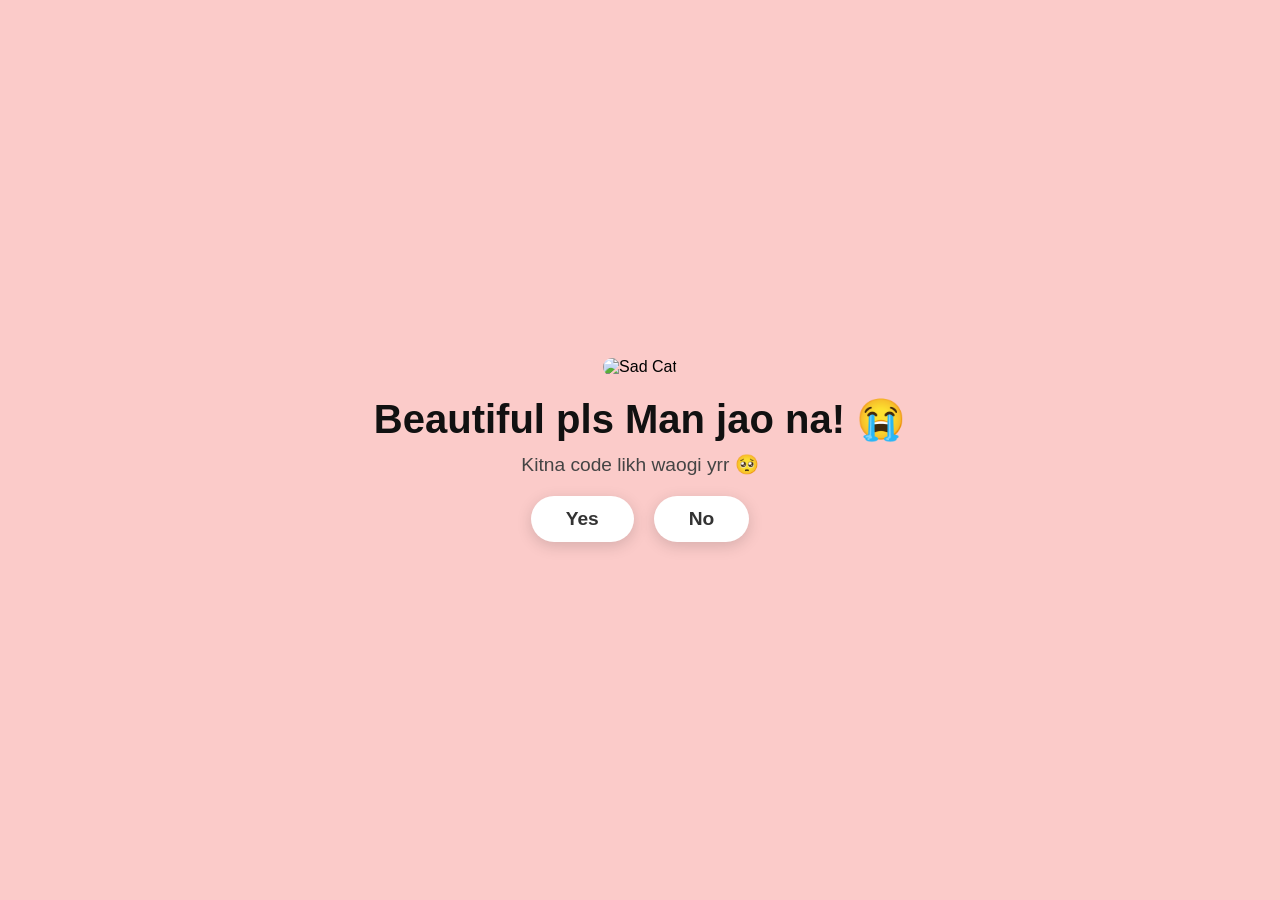
==== no1.html @ f6d7f2e2 "Update no1.html by removing comments and changing GIF Removed comments and updated image source for " ====
<!DOCTYPE html>
<html lang="hi">
<head>
    <meta charset="UTF-8">
    <meta name="viewport" content="width=device-width, initial-scale=1.0">
    <title>Think Again!</title>
    <link rel="stylesheet" href="style.css">
</head>
<body>
    <div class="container">
        <!-- रोने वाला बिल्ली का वर्किंग GIF -->
        <img src="https://giphy.com" alt="Sad Cat" class="gif">
        <h1>Beautiful pls Man jao na! 😭</h1>
        <p>Kitna code likh waogi yrr 🥺</p>
        <div class="btn-group">
            <a href="yes.html" class="btn yes-btn">Yes</a>
            <button class="btn no-btn" id="run-btn">No</button>
        </div>
    </div>

    <script>
        const noBtn = document.getElementById('run-btn');
        noBtn.addEventListener('mouseover', () => {
            const i = Math.floor(Math.random() * (window.innerWidth - noBtn.clientWidth));
            const j = Math.floor(Math.random() * (window.innerHeight - noBtn.clientHeight));
            noBtn.style.position = 'absolute';
            noBtn.style.left = i + 'px';
            noBtn.style.top = j + 'px';
        });
    </script>
</body>
</html>
---- style.css ----
* {
    margin: 0;
    padding: 0;
    box-sizing: border-box;
}

body {
    background-color: #fbcbc9; /* प्यारा गुलाबी बैकग्राउंड */
    font-family: 'Segoe UI', Tahoma, Geneva, Verdana, sans-serif;
    display: flex;
    justify-content: center;
    align-items: center;
    height: 100vh;
    overflow: hidden;
}

.container {
    text-align: center;
}

.gif {
    width: 200px;
    height: 200px;
    margin-bottom: 20px;
    border-radius: 10px;
}

h1 {
    color: #111;
    font-size: 2.5rem;
    margin-bottom: 10px;
}

p {
    font-size: 1.2rem;
    color: #444;
    margin-bottom: 20px;
}

.btn-group {
    display: flex;
    justify-content: center;
    gap: 20px;
    margin-top: 20px;
}

.btn {
    padding: 12px 35px;
    font-size: 1.2rem;
    font-weight: bold;
    text-decoration: none;
    color: #333;
    background-color: #fff;
    border: none;
    border-radius: 25px;
    box-shadow: 0 4px 15px rgba(0,0,0,0.15);
    cursor: pointer;
    transition: transform 0.2s;
}

.btn:hover {
    transform: scale(1.1);
}
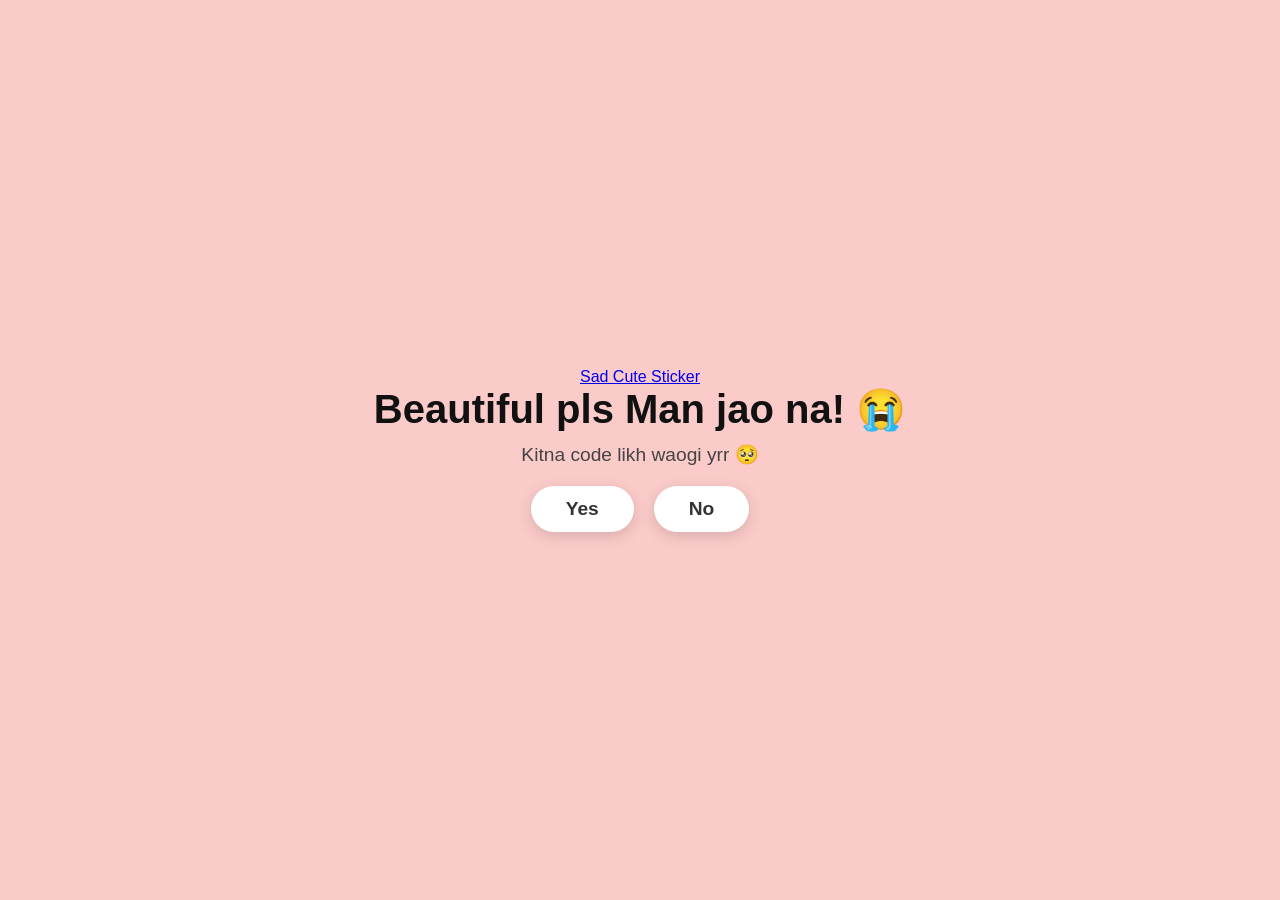
==== commit 788f0ef6: "Replace sad cat GIF with Tenor embed widget" ====
--- a/no1.html
+++ b/no1.html
@@ -8,8 +8,9 @@
 </head>
 <body>
     <div class="container">
-        <!-- रोने वाला बिल्ली का वर्किंग GIF -->
-        <img src="https://giphy.com" alt="Sad Cat" class="gif">
+        <!-- Tenor Embed Widget -->
+        <div class="tenor-gif-embed" data-postid="22153239" data-share-method="host" data-aspect-ratio="1" data-width="100%"><a href="https://tenor.com">Sad Cute Sticker</a></div> <script type="text/javascript" async src="https://tenor.com/embed.js"></script>
+        
         <h1>Beautiful pls Man jao na! 😭</h1>
         <p>Kitna code likh waogi yrr 🥺</p>
         <div class="btn-group">
@@ -29,4 +30,5 @@
         });
     </script>
 </body>
+    
 </html>
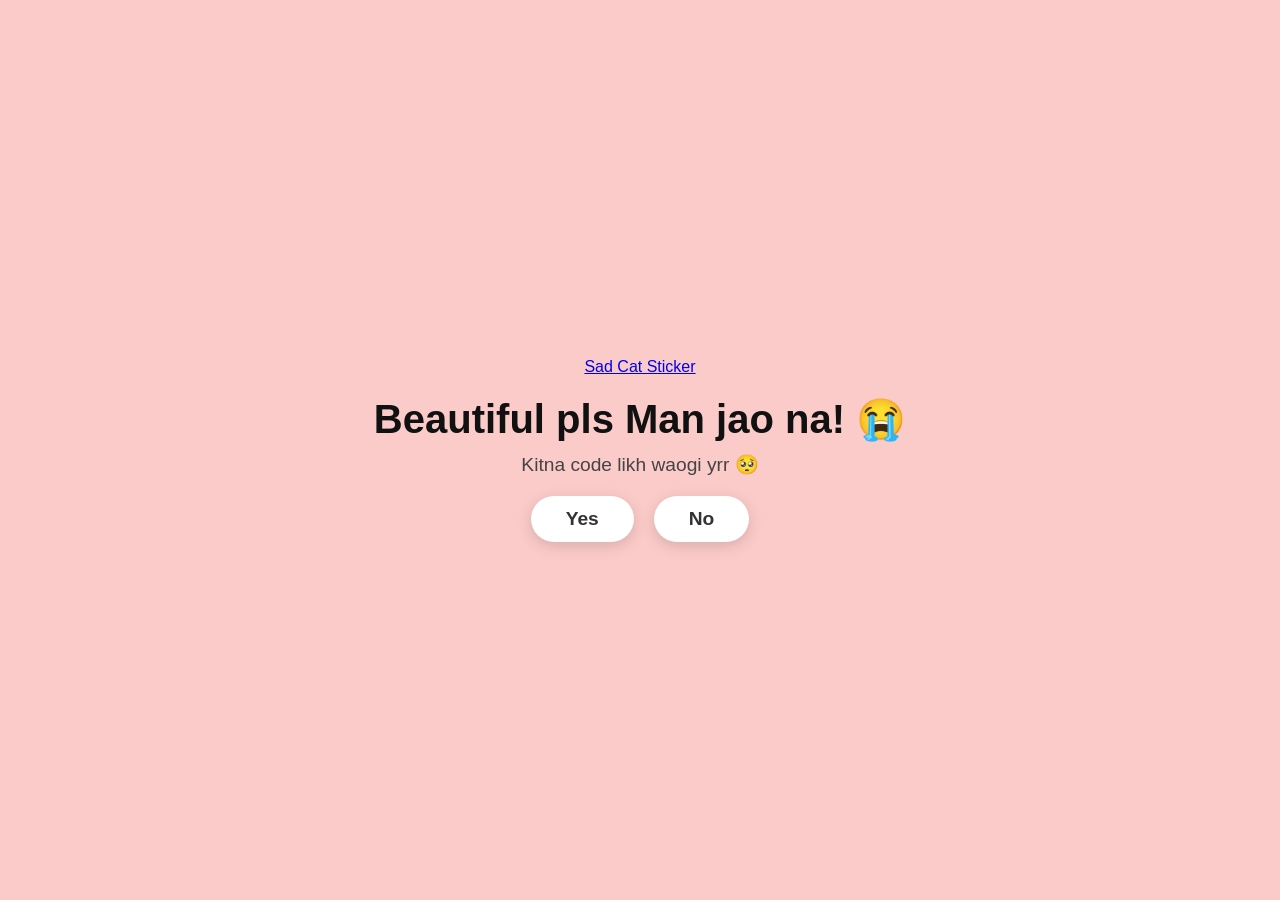
==== commit b20c3407: "Update Tenor GIF embed in no1.html Replaced old Tenor GIF embed with a new Sad Cat GIF embed." ====
--- a/no1.html
+++ b/no1.html
@@ -7,9 +7,10 @@
     <link rel="stylesheet" href="style.css">
 </head>
 <body>
+<body>
     <div class="container">
-        <!-- Tenor Embed Widget -->
-        <div class="tenor-gif-embed" data-postid="22153239" data-share-method="host" data-aspect-ratio="1" data-width="100%"><a href="https://tenor.com">Sad Cute Sticker</a></div> <script type="text/javascript" async src="https://tenor.com/embed.js"></script>
+        <!-- एकदम सही Sad Cry Cat GIF -->
+        <div class="tenor-gif-embed" data-postid="15878486047530514167" data-share-method="host" data-aspect-ratio="1" data-width="100%"><a href="https://tenor.com">Sad Cat Sticker</a></div> <script type="text/javascript" async src="https://tenor.com"></script>
         
         <h1>Beautiful pls Man jao na! 😭</h1>
         <p>Kitna code likh waogi yrr 🥺</p>
@@ -31,4 +32,5 @@
     </script>
 </body>
     
+    
 </html>
--- a/style.css
+++ b/style.css
@@ -61,3 +61,8 @@
 .btn:hover {
     transform: scale(1.1);
 }
+
+.tenor-gif-embed {
+    max-width: 200px;
+    margin: 0 auto 20px auto;
+}
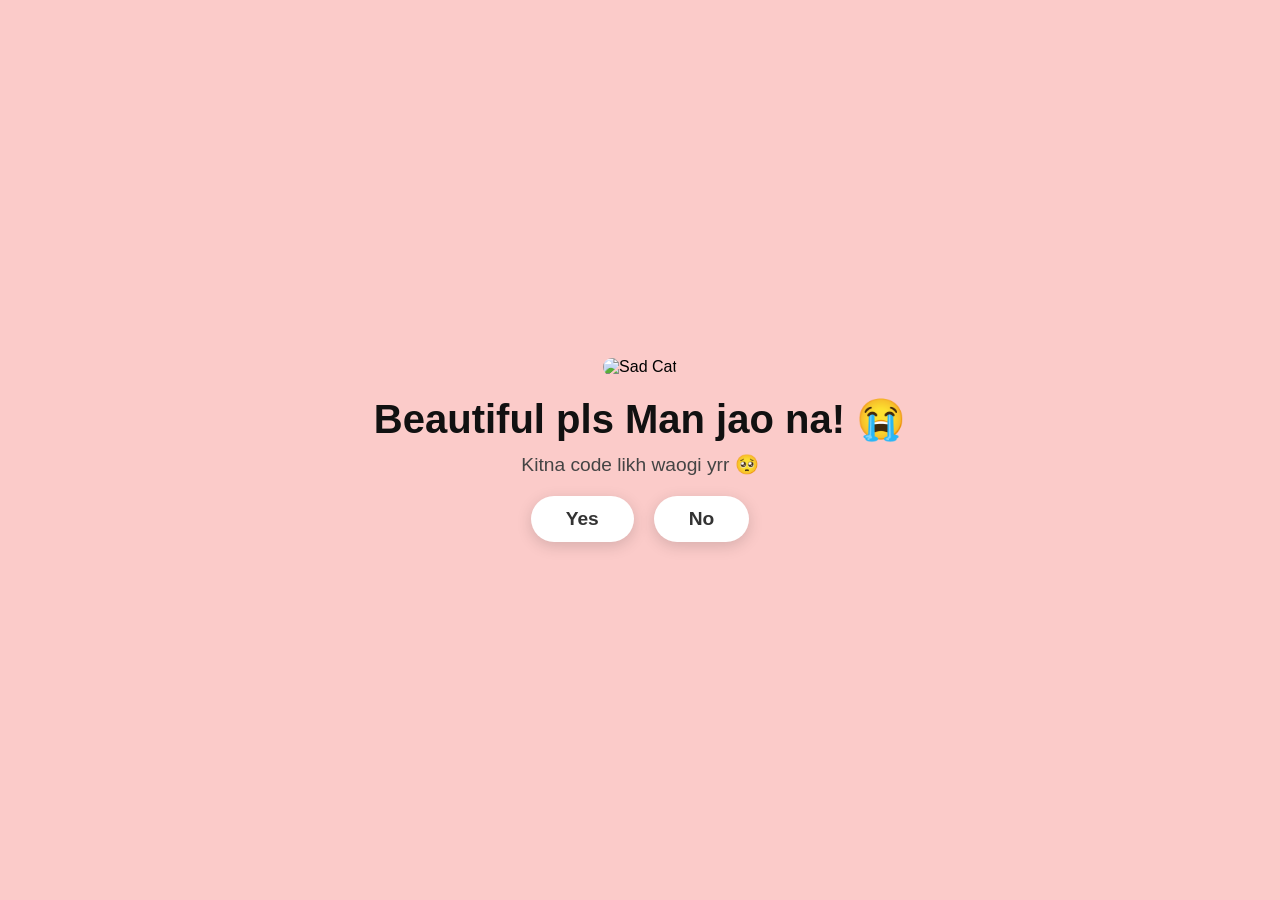
==== commit c847bd13: "Replace GIF embed with direct image for Sad Cat" ====
--- a/no1.html
+++ b/no1.html
@@ -9,8 +9,8 @@
 <body>
 <body>
     <div class="container">
-        <!-- एकदम सही Sad Cry Cat GIF -->
-        <div class="tenor-gif-embed" data-postid="15878486047530514167" data-share-method="host" data-aspect-ratio="1" data-width="100%"><a href="https://tenor.com">Sad Cat Sticker</a></div> <script type="text/javascript" async src="https://tenor.com"></script>
+        <!-- बिना किसी स्क्रिप्ट के डायरेक्ट चलने वाला Sad Cat GIF -->
+        <img src="https://imgur.com" alt="Sad Cat" class="gif">
         
         <h1>Beautiful pls Man jao na! 😭</h1>
         <p>Kitna code likh waogi yrr 🥺</p>
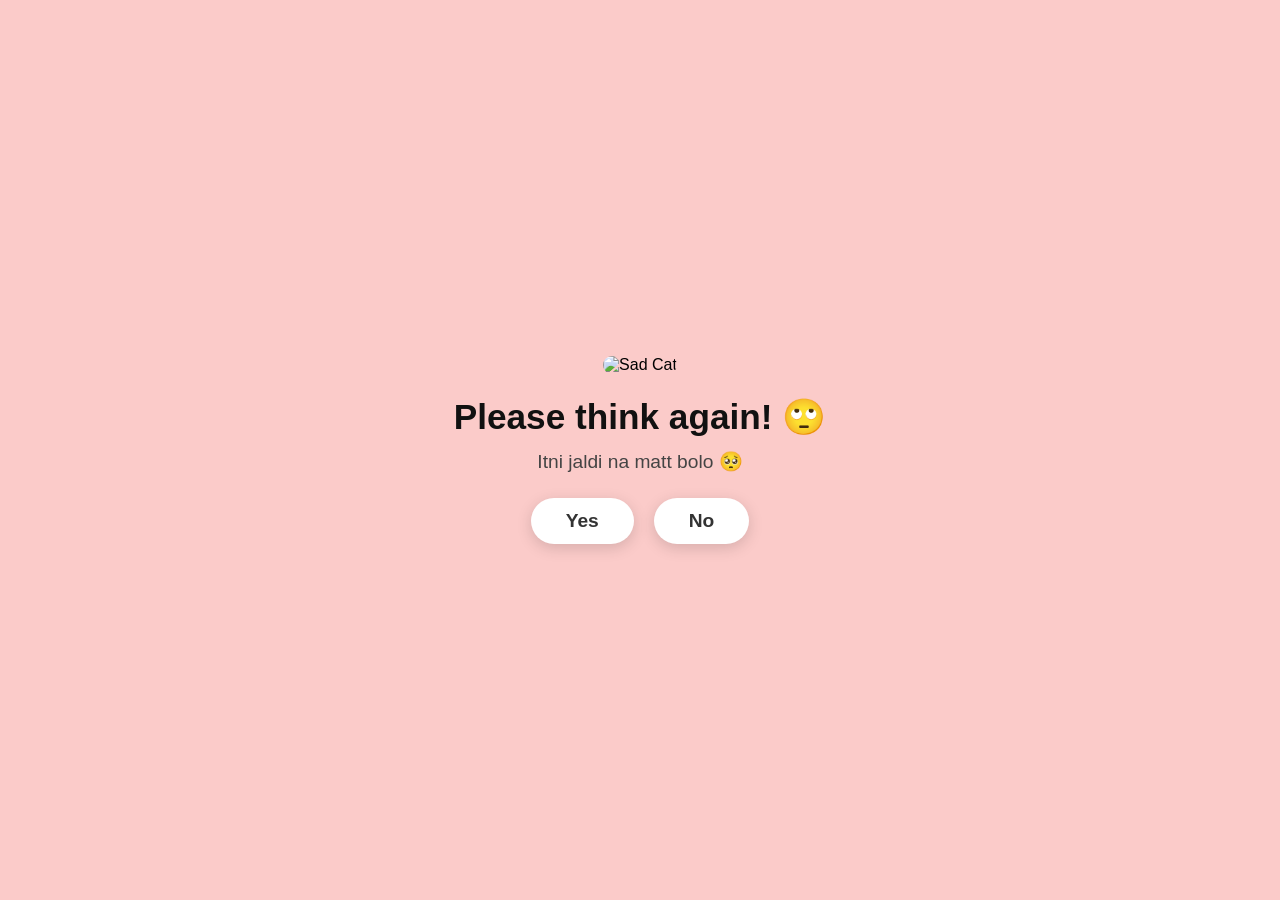
==== commit a7d02236: "Add initial HTML structure for no1.html" ====
--- a/no1.html
+++ b/no1.html
@@ -7,30 +7,16 @@
     <link rel="stylesheet" href="style.css">
 </head>
 <body>
-<body>
     <div class="container">
-        <!-- बिना किसी स्क्रिप्ट के डायरेक्ट चलने वाला Sad Cat GIF -->
-        <img src="https://imgur.com" alt="Sad Cat" class="gif">
+        <img src="sad.gif" alt="Sad Cat" class="gif">
         
-        <h1>Beautiful pls Man jao na! 😭</h1>
-        <p>Kitna code likh waogi yrr 🥺</p>
+        <h1>Please think again! 🙄</h1>
+        <p>Itni jaldi na matt bolo 🥺</p>
         <div class="btn-group">
             <a href="yes.html" class="btn yes-btn">Yes</a>
-            <button class="btn no-btn" id="run-btn">No</button>
+            <!-- अब यह सीधे no2.html पर भेजेगा -->
+            <a href="no2.html" class="btn no-btn">No</a>
         </div>
     </div>
-
-    <script>
-        const noBtn = document.getElementById('run-btn');
-        noBtn.addEventListener('mouseover', () => {
-            const i = Math.floor(Math.random() * (window.innerWidth - noBtn.clientWidth));
-            const j = Math.floor(Math.random() * (window.innerHeight - noBtn.clientHeight));
-            noBtn.style.position = 'absolute';
-            noBtn.style.left = i + 'px';
-            noBtn.style.top = j + 'px';
-        });
-    </script>
 </body>
-    
-    
 </html>
--- a/style.css
+++ b/style.css
@@ -16,25 +16,29 @@
 
 .container {
     text-align: center;
+    padding: 20px;
 }
 
+/* GIFs का साइज़ सही करने के लिए */
 .gif {
-    width: 200px;
-    height: 200px;
+    width: 220px;
+    height: 220px;
+    object-fit: contain;
     margin-bottom: 20px;
-    border-radius: 10px;
+    border-radius: 15px;
 }
 
 h1 {
     color: #111;
-    font-size: 2.5rem;
+    font-size: 2.2rem;
     margin-bottom: 10px;
+    line-height: 1.3;
 }
 
 p {
     font-size: 1.2rem;
     color: #444;
-    margin-bottom: 20px;
+    margin-bottom: 25px;
 }
 
 .btn-group {
@@ -58,11 +62,7 @@
     transition: transform 0.2s;
 }
 
+/* बटन पर कर्सर ले जाने पर हल्का सा बड़ा होगा */
 .btn:hover {
     transform: scale(1.1);
 }
-
-.tenor-gif-embed {
-    max-width: 200px;
-    margin: 0 auto 20px auto;
-}
